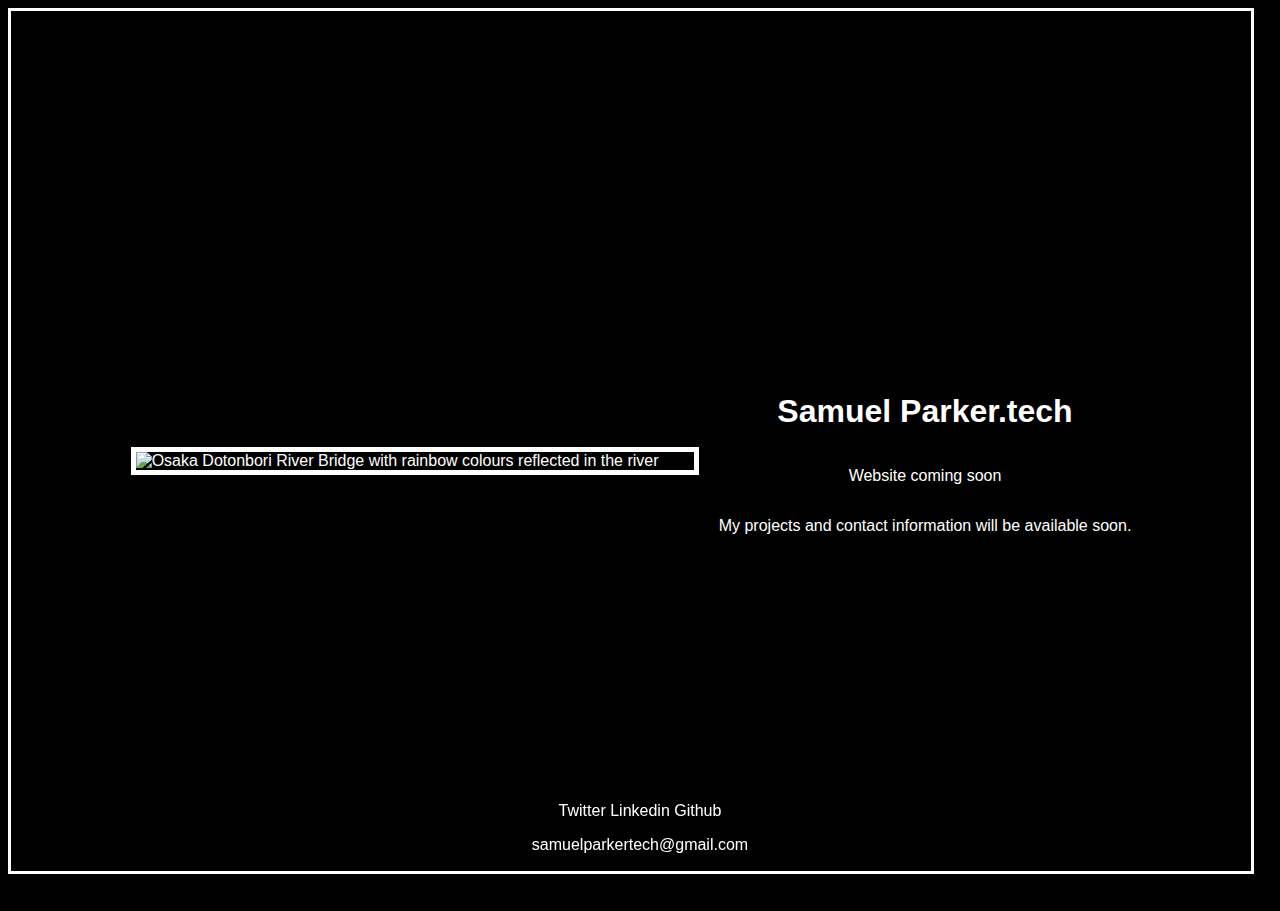
==== SPT-Web-WIP.html @ 237be066 "added box, centered text, updated styling" ====
<!DOCTYPE html>
<html lang="en">
<head>
    <title>Samuel Parker Tech</title>
    <meta charset="UTF-8">
    <meta name="viewport" content="width=device-width, initial-scale=1.0">
    <meta name="description" content="">
    <meta name="keywords" content="">
    <meta name="author" content="Samuel Parker">
    <!-- Link to Urbane Adscript font from ADobe Fonts -->
    <link rel="stylesheet" href="https://use.typekit.net/hcj8osu.css">
    <link href="css/style.css" rel="stylesheet"> 
</head>
<body>
<div class="image">
    <img src="https://lh3.googleusercontent.com/pw/AP1GczOxC09-ghBezBKzGDsdRKf2IqEBt_xGqTWx8wJdJzAntLM7Fj_I7UCbKsd-PC4oW1CZPd4l97qk19mnwxlzqe-3k6ZD6aFP6Bgg52NU1bXwNJdKMytl98uyDEiDvYbDkM7nXKbkyUQbsn5ksAdniCpu=w2530-h1305-s-no-gm" aria-label="Osaka Dotonbori River Bridge with rainbow colours reflected in the river" alt="Osaka Dotonbori River Bridge with rainbow colours reflected in the river">
    <div class="text-box">
    <h1>Samuel Parker.tech</h1>
    <p>Website coming soon</p>
    <p>My projects and contact information will be available soon.</p>
</div>
</div>

       <footer>
           <a href="https://twitter.com/TeamPenster" aria-label="Go to twitter page, opens in new link" target="_blank">Twitter</a>
           <a href="https://www.linkedin.com/in/samuel-parker-793a14220/" aria-label="Go to linkedin page, opens in new link" target="_blank">Linkedin</a>
           <a href="https://github.com/SamuelParkerTech" aria-label="Go to Github page, opens in new link" target="_blank">Github</a>
           <p>
               <a href="mailto:samuelparkertech@gmail.com" aria-label="Samuels Parker email address, link to send email opens in app" >samuelparkertech@gmail.com</a>
           </p>
       </footer>
</body>
</html>
---- css/style.css ----
html {
    height: 100%;
    width: 100%;
  }
  
  /* Body Rules */
  body {
    font-family: "urbane-adscript", sans-serif;
    background-color: black;
    color: white;
    border: 3px solid white; 
    box-sizing: content-box;
    width: calc(100% - 40px); 
    height: calc(100% - 40px); 
    overflow: hidden;
  }
  /* Class Selects */
  
  .image {
    display: flex;
    align-items: center;
    justify-content: center;
    height: 100vh;
}

.image img {
    max-width: 45%;
    height: auto;
    border: 5px solid white; 
}

.text-box {
    display: flex;
    flex-direction: column;
    justify-content: center;
    text-align: center;
    margin-left: 20px;
    max-width: 50%;}
  
  /* Element Selectors */
  
  h1 {
    color: white;
  }
  p {
    color: white;
  }
  a {
    color: white;
    text-decoration: none;
  }
  a:hover{color:orange}
  
  img { 
      width: 100%;}
  
  footer {position: fixed;
         bottom: 00;
         left: 0;
         width: 100%;
         text-align: center; /* Center align the content */
         padding: 30px 0; /* Adjust padding as needed */}
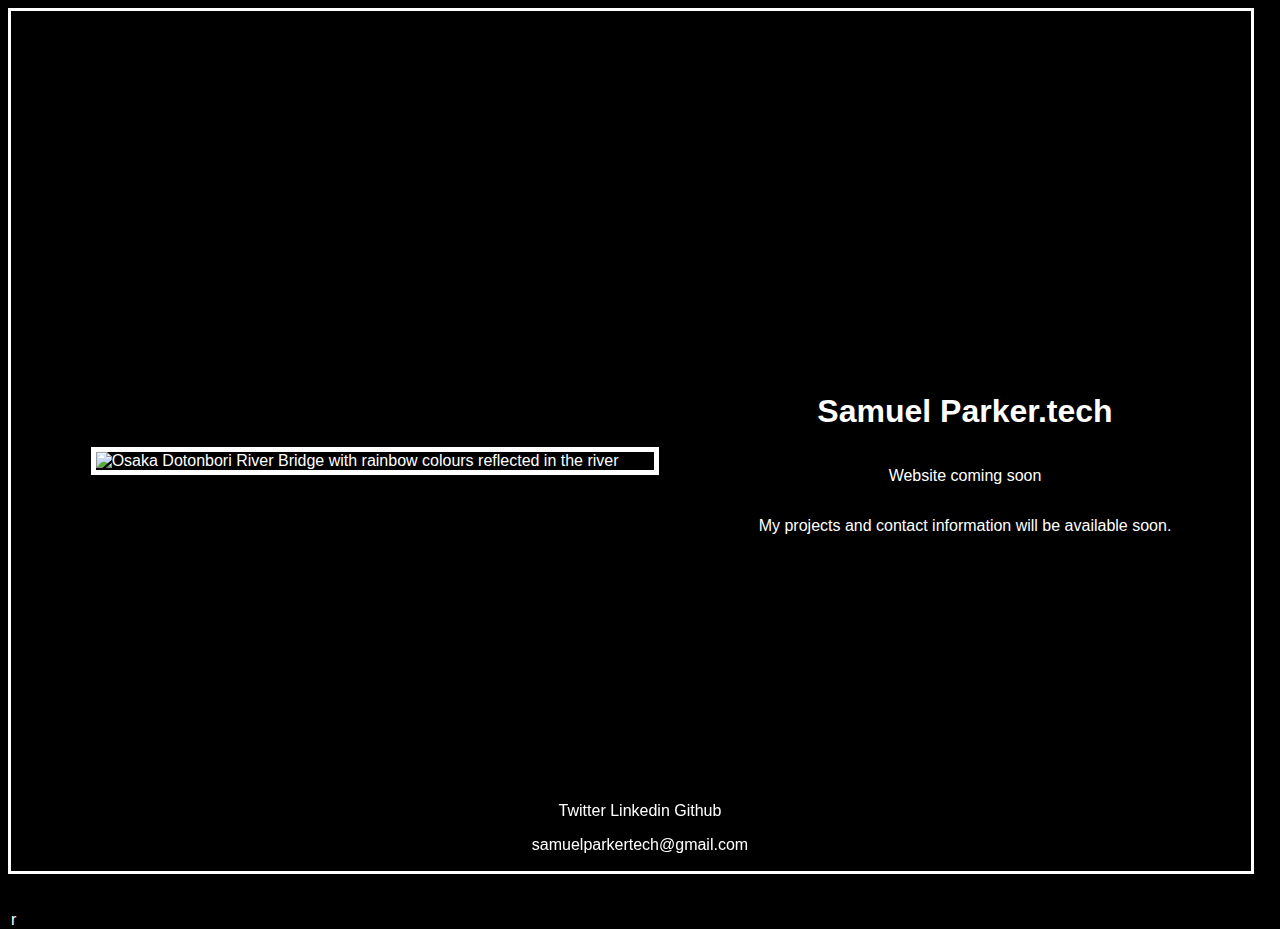
==== commit 86ab5706: "margin increased in text-box div" ====
--- a/SPT-Web-WIP.html
+++ b/SPT-Web-WIP.html
@@ -20,7 +20,7 @@
     <p>My projects and contact information will be available soon.</p>
 </div>
 </div>
-
+r
        <footer>
            <a href="https://twitter.com/TeamPenster" aria-label="Go to twitter page, opens in new link" target="_blank">Twitter</a>
            <a href="https://www.linkedin.com/in/samuel-parker-793a14220/" aria-label="Go to linkedin page, opens in new link" target="_blank">Linkedin</a>
--- a/css/style.css
+++ b/css/style.css
@@ -34,7 +34,7 @@
     flex-direction: column;
     justify-content: center;
     text-align: center;
-    margin-left: 20px;
+    margin-left: 100px;
     max-width: 50%;}
   
   /* Element Selectors */
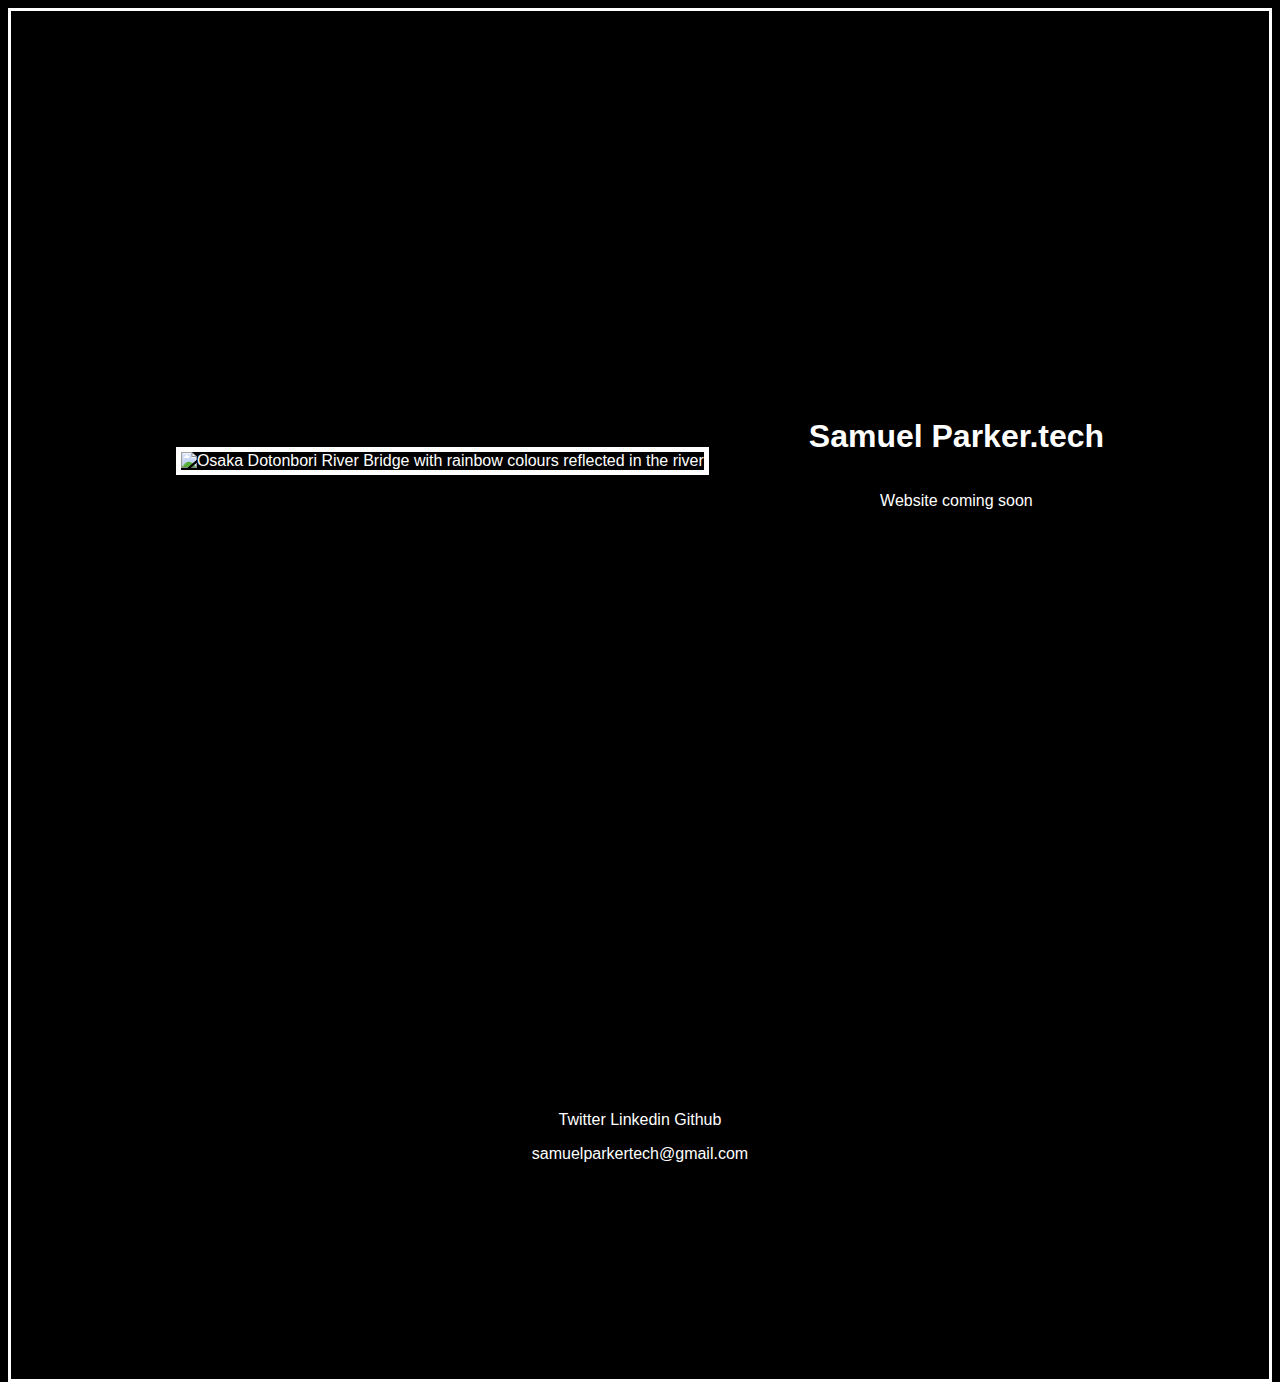
==== commit 2fde788e: "edits to fix footer and sizing issues - not resolved" ====
--- a/SPT-Web-WIP.html
+++ b/SPT-Web-WIP.html
@@ -17,10 +17,9 @@
     <div class="text-box">
     <h1>Samuel Parker.tech</h1>
     <p>Website coming soon</p>
-    <p>My projects and contact information will be available soon.</p>
 </div>
 </div>
-r
+
        <footer>
            <a href="https://twitter.com/TeamPenster" aria-label="Go to twitter page, opens in new link" target="_blank">Twitter</a>
            <a href="https://www.linkedin.com/in/samuel-parker-793a14220/" aria-label="Go to linkedin page, opens in new link" target="_blank">Linkedin</a>
--- a/css/style.css
+++ b/css/style.css
@@ -9,10 +9,6 @@
     background-color: black;
     color: white;
     border: 3px solid white; 
-    box-sizing: content-box;
-    width: calc(100% - 40px); 
-    height: calc(100% - 40px); 
-    overflow: hidden;
   }
   /* Class Selects */
   
@@ -24,7 +20,7 @@
 }
 
 .image img {
-    max-width: 45%;
+    max-width: 45vw;
     height: auto;
     border: 5px solid white; 
 }
@@ -35,7 +31,7 @@
     justify-content: center;
     text-align: center;
     margin-left: 100px;
-    max-width: 50%;}
+    max-width: 50vw;}
   
   /* Element Selectors */
   
@@ -49,14 +45,12 @@
     color: white;
     text-decoration: none;
   }
+
   a:hover{color:orange}
   
-  img { 
-      width: 100%;}
-  
-  footer {position: fixed;
-         bottom: 00;
-         left: 0;
-         width: 100%;
-         text-align: center; /* Center align the content */
-         padding: 30px 0; /* Adjust padding as needed */}+  footer {position: static;
+    bottom:auto o;
+    left: 0;
+    width: 100%;
+    text-align: center; /* Center align the content */
+    padding: 200px 0; /* Adjust padding as needed */}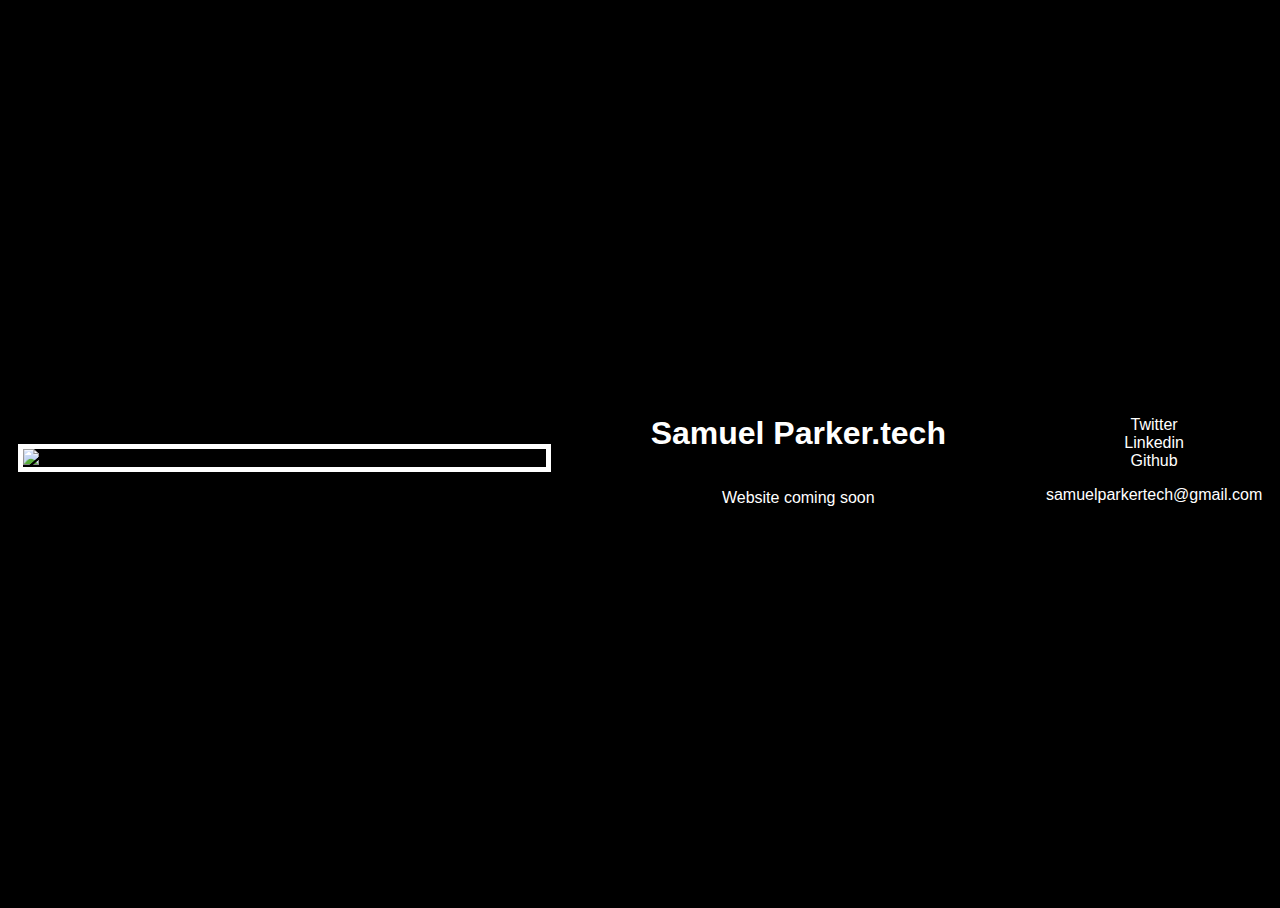
==== commit c10938a4: "added favicons to main page and assets" ====
--- a/SPT-Web-WIP.html
+++ b/SPT-Web-WIP.html
@@ -7,9 +7,15 @@
     <meta name="description" content="">
     <meta name="keywords" content="">
     <meta name="author" content="Samuel Parker">
-    <!-- Link to Urbane Adscript font from ADobe Fonts -->
+    <!-- Link to Urbane Adscript font from Adobe Fonts -->
     <link rel="stylesheet" href="https://use.typekit.net/hcj8osu.css">
+     <!-- Primary CSS -->
     <link href="css/style.css" rel="stylesheet"> 
+    <!-- Mobile-specific CSS -->
+    <link rel="stylesheet" href="css/mobile-styles.css" media="only screen and (max-width: 768px)">
+    <link rel="apple-touch-icon" sizes="180x180" href="aassets/apple-touch-icon.png">
+<link rel="icon" type="image/png" sizes="32x32" href="assets/favicon-32x32.png">
+<link rel="icon" type="image/png" sizes="16x16" href="assets/favicon-16x16.png">
 </head>
 <body>
 <div class="image">
@@ -18,15 +24,14 @@
     <h1>Samuel Parker.tech</h1>
     <p>Website coming soon</p>
 </div>
-</div>
-
-       <footer>
+       <div class="text-box2">
            <a href="https://twitter.com/TeamPenster" aria-label="Go to twitter page, opens in new link" target="_blank">Twitter</a>
            <a href="https://www.linkedin.com/in/samuel-parker-793a14220/" aria-label="Go to linkedin page, opens in new link" target="_blank">Linkedin</a>
            <a href="https://github.com/SamuelParkerTech" aria-label="Go to Github page, opens in new link" target="_blank">Github</a>
            <p>
                <a href="mailto:samuelparkertech@gmail.com" aria-label="Samuels Parker email address, link to send email opens in app" >samuelparkertech@gmail.com</a>
            </p>
-       </footer>
+        </div>
+    </div>
 </body>
 </html>--- a/css/style.css
+++ b/css/style.css
@@ -1,56 +1,59 @@
 html {
-    height: 100%;
-    width: 100%;
-  }
-  
-  /* Body Rules */
-  body {
-    font-family: "urbane-adscript", sans-serif;
-    background-color: black;
-    color: white;
-    border: 3px solid white; 
-  }
-  /* Class Selects */
-  
-  .image {
-    display: flex;
-    align-items: center;
-    justify-content: center;
-    height: 100vh;
+  height: 100%;
+  width: 100%;
+}
+
+/* Body Rules */
+body {
+  font-family: "urbane-adscript", sans-serif;
+  background-color: black;
+  max-height: fit-content;
+  overflow: hidden;
+}
+/* Class Selects */
+
+.image {
+  display: flex;
+  align-items: center;
+  justify-content: center ;
+  height: 100vh;
 }
 
 .image img {
-    max-width: 45vw;
-    height: auto;
-    border: 5px solid white; 
+  max-width: 45vw;
+  height: auto;
+  border: 5px solid white; 
 }
 
 .text-box {
+  display: flex;
+  flex-direction: column;
+  justify-content: center;
+  text-align: center;
+  margin-left: 100px;
+  max-width: 50vw;}
+
+  .text-box2 {
     display: flex;
     flex-direction: column;
-    justify-content: center;
+    justify-content: end;
     text-align: center;
     margin-left: 100px;
-    max-width: 50vw;}
-  
-  /* Element Selectors */
-  
-  h1 {
-    color: white;
-  }
-  p {
-    color: white;
-  }
-  a {
-    color: white;
-    text-decoration: none;
+    max-width: 50vw;
+    padding-top: 20px;
   }
 
-  a:hover{color:orange}
-  
-  footer {position: static;
-    bottom:auto o;
-    left: 0;
-    width: 100%;
-    text-align: center; /* Center align the content */
-    padding: 200px 0; /* Adjust padding as needed */}+/* Element Selectors */
+
+h1 {
+  color: white;
+}
+p {
+  color: white;
+}
+a {
+  color: white;
+  text-decoration: none;
+}
+
+a:hover{color:orange}
